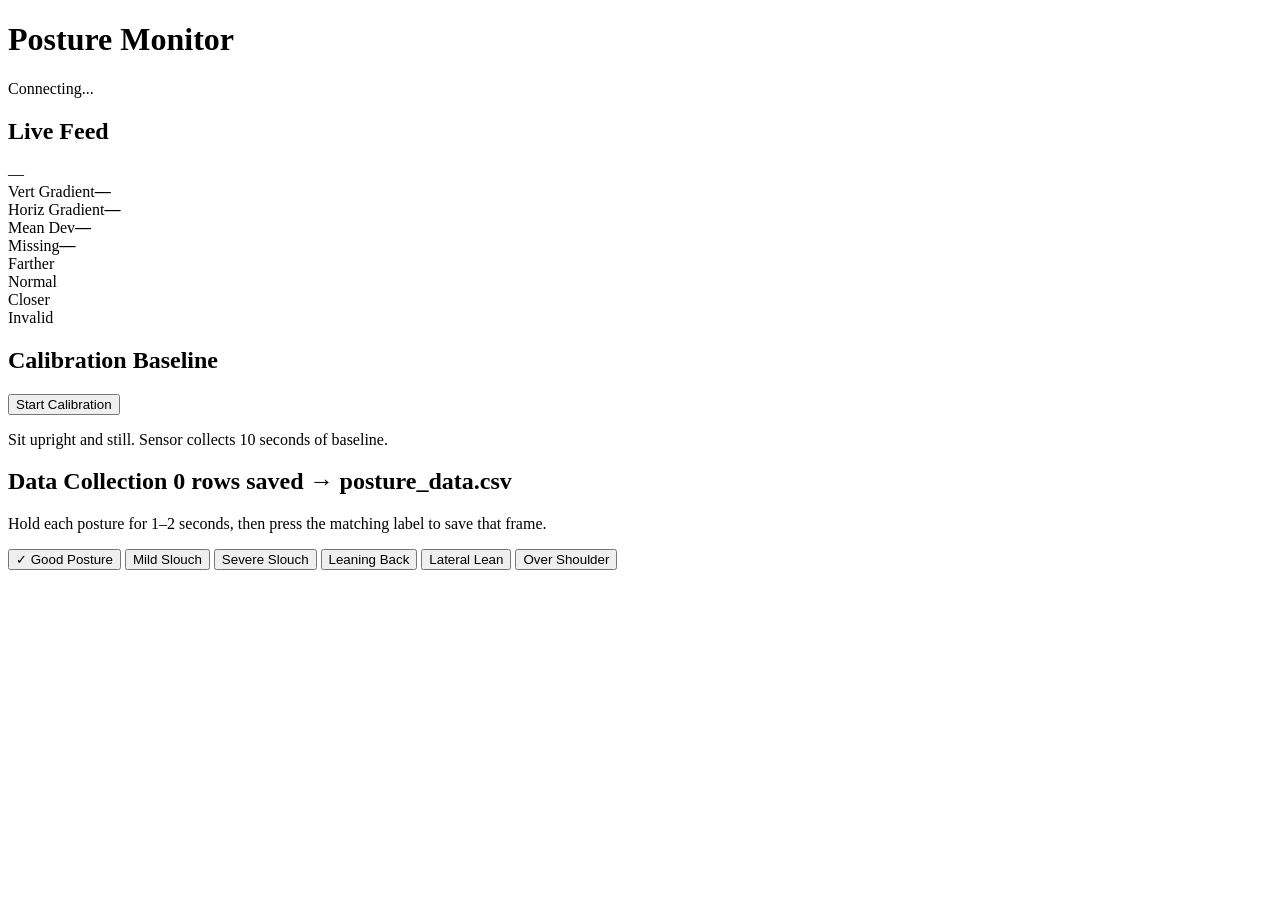
==== python/templates/index.html @ 013aa216 "Add files via upload" ====
<!DOCTYPE html>
<html lang="en">
<head>
  <meta charset="UTF-8">
  <meta name="viewport" content="width=device-width, initial-scale=1.0">
  <title>Posture Monitor</title>
  <link rel="stylesheet" href="/static/style.css">
</head>
<body>

  <h1>Posture Monitor</h1>
  <p class="sub">
    <span class="dot dot-wait" id="dot"></span>
    <span id="status-text">Connecting...</span>
  </p>

  <div class="layout">

    <!-- ── Live Feed ───────────────────────── -->
    <div class="card">
      <h2>Live Feed</h2>
      <div class="badge neutral" id="posture-badge">—</div>
      <div class="grid8" id="live-grid"></div>
      <div class="stats">
        <div class="stat"><span>Vert Gradient</span><b id="vert">—</b></div>
        <div class="stat"><span>Horiz Gradient</span><b id="horiz">—</b></div>
        <div class="stat"><span>Mean Dev</span><b id="mean">—</b></div>
        <div class="stat"><span>Missing</span><b id="missing">—</b></div>
      </div>
      <div class="legend">
        <div class="leg"><div class="leg-sq" style="background:#1e3a8a"></div>Farther</div>
        <div class="leg"><div class="leg-sq" style="background:#065f46"></div>Normal</div>
        <div class="leg"><div class="leg-sq" style="background:#7f1d1d"></div>Closer</div>
        <div class="leg"><div class="leg-sq" style="background:#374151"></div>Invalid</div>
      </div>
    </div>

    <!-- ── Calibration ─────────────────────── -->
    <div class="card">
      <h2>Calibration Baseline</h2>
      <button class="btn" id="cal-btn" onclick="startCalibration()">
        Start Calibration
      </button>
      <p class="cal-hint">Sit upright and still. Sensor collects 10 seconds of baseline.</p>
      <div class="grid8" id="cal-grid"></div>
      <div class="stats" id="cal-stats"></div>
    </div>

    <!-- ── Data Collection ─────────────────── -->
    <div class="card card-wide">
      <h2>Data Collection
        <span class="csv-counter">
          <span id="csv-count">0</span> rows saved
          <span class="csv-file">→ posture_data.csv</span>
        </span>
      </h2>
      <p class="cal-hint">
        Hold each posture for 1–2 seconds, then press the matching label to save that frame.
      </p>
      <div class="collect-grid">
        <button class="btn btn-collect btn-good"    onclick="collect('GOOD')">
          ✓ Good Posture
        </button>
        <button class="btn btn-collect btn-mild"    onclick="collect('MILD_SLOUCH')">
          Mild Slouch
        </button>
        <button class="btn btn-collect btn-severe"  onclick="collect('SEVERE_SLOUCH')">
          Severe Slouch
        </button>
        <button class="btn btn-collect btn-mild"    onclick="collect('LEANING_BACK')">
          Leaning Back
        </button>
        <button class="btn btn-collect btn-mild"    onclick="collect('LATERAL_LEAN')">
          Lateral Lean
        </button>
        <button class="btn btn-collect btn-severe"  onclick="collect('OVER_SHOULDER')">
          Over Shoulder
        </button>
      </div>
      <div id="collect-status" class="collect-status"></div>

      <!-- Per-label counters -->
      <div class="label-counts" id="label-counts"></div>
    </div>

  </div>

  <script src="/static/script.js"></script>
</body>
</html>
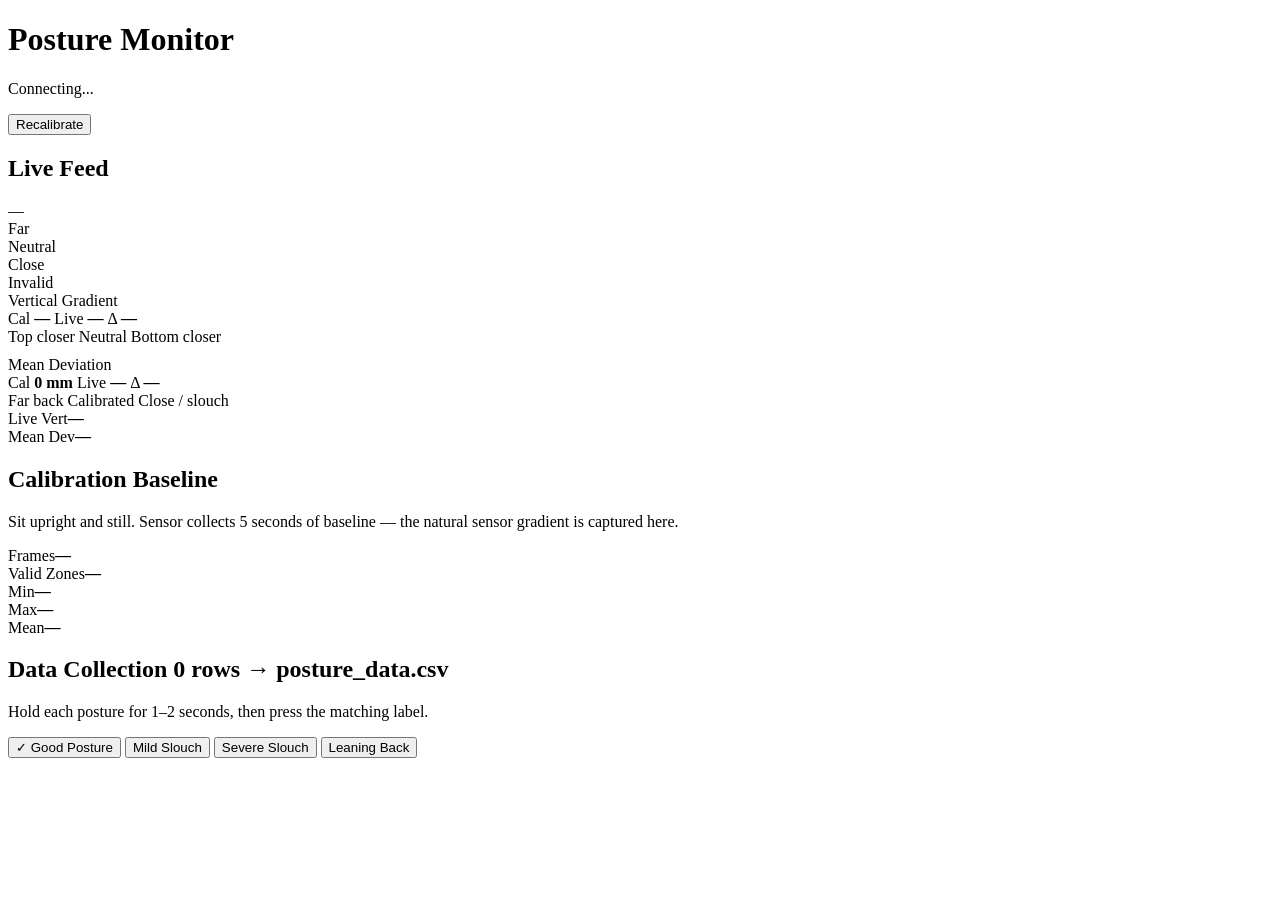
==== commit efa783aa: "Update ESP32 firmware and Python/static files" ====
--- a/python/templates/index.html
+++ b/python/templates/index.html
@@ -1,85 +1,154 @@
 <!DOCTYPE html>
-<html lang="en">
+<html lang="en" data-theme="dark">
 <head>
   <meta charset="UTF-8">
   <meta name="viewport" content="width=device-width, initial-scale=1.0">
   <title>Posture Monitor</title>
-  <link rel="stylesheet" href="/static/style.css">
+  <link rel="stylesheet" href="/static/style.css?v=2">
 </head>
 <body>
 
-  <h1>Posture Monitor</h1>
-  <p class="sub">
-    <span class="dot dot-wait" id="dot"></span>
-    <span id="status-text">Connecting...</span>
-  </p>
+  <header>
+    <div class="header-left">
+      <h1>Posture Monitor</h1>
+      <p class="sub">
+        <span class="dot dot-wait" id="dot"></span>
+        <span id="status-text">Connecting...</span>
+      </p>
+    </div>
+    <button class="btn btn-sm" id="cal-btn" onclick="startCalibration()">
+      Recalibrate
+    </button>
+  </header>
 
   <div class="layout">
 
-    <!-- ── Live Feed ───────────────────────── -->
+    <!-- Live Feed -->
     <div class="card">
       <h2>Live Feed</h2>
       <div class="badge neutral" id="posture-badge">—</div>
+
       <div class="grid8" id="live-grid"></div>
+
+      <div class="legend">
+        <div class="leg"><div class="leg-sq" style="background:#1e3a8a"></div>Far</div>
+        <div class="leg"><div class="leg-sq" style="background:#065f46"></div>Neutral</div>
+        <div class="leg"><div class="leg-sq" style="background:#7f1d1d"></div>Close</div>
+        <div class="leg"><div class="leg-sq" style="background:#1e293b"></div>Invalid</div>
+      </div>
+
+      <div class="divider"></div>
+
+      <div class="gradient-panel">
+
+        <div class="gp-section-label">Vertical Gradient</div>
+        <div class="gradient-panel-row">
+          <span class="gp-row-label">Cal</span>
+          <b class="gp-val" id="gp-cal-vert">—</b>
+          <span class="gp-row-label">Live</span>
+          <b class="gp-val" id="gp-live-vert">—</b>
+          <span class="gp-row-label">Δ</span>
+          <b class="gp-val gp-delta" id="gp-d-vert">—</b>
+        </div>
+        <div class="gp-bar-row">
+          <div class="gp-bar-track">
+            <div class="gp-marker-cal" id="gp-marker-cal-vert"></div>
+            <div class="gp-bar-fill" id="gp-bar-vert"></div>
+          </div>
+          <div class="gp-bar-labels">
+            <span>Top closer</span>
+            <span>Neutral</span>
+            <span>Bottom closer</span>
+          </div>
+        </div>
+
+        <div class="gp-section-label" style="margin-top:10px">Mean Deviation</div>
+        <div class="gradient-panel-row">
+          <span class="gp-row-label">Cal</span>
+          <b class="gp-val" id="gp-cal-mean">0 mm</b>
+          <span class="gp-row-label">Live</span>
+          <b class="gp-val" id="gp-live-mean">—</b>
+          <span class="gp-row-label">Δ</span>
+          <b class="gp-val gp-delta" id="gp-d-mean">—</b>
+        </div>
+        <div class="gp-bar-row">
+          <div class="gp-bar-track">
+            <div class="gp-bar-fill gp-bar-fill-mean" id="gp-bar-mean"></div>
+          </div>
+          <div class="gp-bar-labels">
+            <span>Far back</span>
+            <span>Calibrated</span>
+            <span>Close / slouch</span>
+          </div>
+        </div>
+
+      </div>
+
       <div class="stats">
-        <div class="stat"><span>Vert Gradient</span><b id="vert">—</b></div>
-        <div class="stat"><span>Horiz Gradient</span><b id="horiz">—</b></div>
+        <div class="stat"><span>Live Vert</span><b id="vert">—</b></div>
         <div class="stat"><span>Mean Dev</span><b id="mean">—</b></div>
-        <div class="stat"><span>Missing</span><b id="missing">—</b></div>
-      </div>
-      <div class="legend">
-        <div class="leg"><div class="leg-sq" style="background:#1e3a8a"></div>Farther</div>
-        <div class="leg"><div class="leg-sq" style="background:#065f46"></div>Normal</div>
-        <div class="leg"><div class="leg-sq" style="background:#7f1d1d"></div>Closer</div>
-        <div class="leg"><div class="leg-sq" style="background:#374151"></div>Invalid</div>
       </div>
     </div>
 
-    <!-- ── Calibration ─────────────────────── -->
+    <!-- Calibration Baseline -->
     <div class="card">
       <h2>Calibration Baseline</h2>
-      <button class="btn" id="cal-btn" onclick="startCalibration()">
-        Start Calibration
-      </button>
-      <p class="cal-hint">Sit upright and still. Sensor collects 10 seconds of baseline.</p>
+      <p class="cal-hint">Sit upright and still. Sensor collects 5 seconds of baseline — the natural sensor gradient is captured here.</p>
+
       <div class="grid8" id="cal-grid"></div>
-      <div class="stats" id="cal-stats"></div>
+
+      <div class="stats" id="cal-stats">
+        <div class="stat"><span>Frames</span><b id="cal-frames">—</b></div>
+        <div class="stat"><span>Valid Zones</span><b id="cal-valid-zones">—</b></div>
+        <div class="stat"><span>Min</span><b id="cal-min">—</b></div>
+        <div class="stat"><span>Max</span><b id="cal-max">—</b></div>
+        <div class="stat"><span>Mean</span><b id="cal-mean">—</b></div>
+      </div>
+
+      <div class="cal-gradient-summary" id="cal-gradient-summary" style="display:none">
+        <div class="cgs-row">
+          <span class="cgs-label">Natural Vert Gradient</span>
+          <b class="cgs-val" id="cgs-vert">—</b>
+        </div>
+        <div class="cgs-bar-wrap">
+          <div class="cgs-bar-track">
+            <div class="cgs-bar-fill" id="cgs-bar-vert"></div>
+          </div>
+          <div class="cgs-bar-labels">
+            <span>Top closer</span>
+            <span>Neutral</span>
+            <span>Bottom closer</span>
+          </div>
+        </div>
+        <div class="cgs-row" style="margin-top:10px">
+          <span class="cgs-label">Mean Baseline Dist</span>
+          <b class="cgs-val" id="cgs-mean-dist">—</b>
+        </div>
+        <div class="cgs-row">
+          <span class="cgs-label">Lean-back Threshold</span>
+          <b class="cgs-val cgs-thresh" id="cgs-leanback-thresh">—</b>
+        </div>
+      </div>
     </div>
 
-    <!-- ── Data Collection ─────────────────── -->
+    <!-- Data Collection -->
     <div class="card card-wide">
       <h2>Data Collection
         <span class="csv-counter">
-          <span id="csv-count">0</span> rows saved
+          <span id="csv-count">0</span> rows
           <span class="csv-file">→ posture_data.csv</span>
         </span>
       </h2>
-      <p class="cal-hint">
-        Hold each posture for 1–2 seconds, then press the matching label to save that frame.
-      </p>
+      <p class="cal-hint">Hold each posture for 1–2 seconds, then press the matching label.</p>
+
       <div class="collect-grid">
-        <button class="btn btn-collect btn-good"    onclick="collect('GOOD')">
-          ✓ Good Posture
-        </button>
-        <button class="btn btn-collect btn-mild"    onclick="collect('MILD_SLOUCH')">
-          Mild Slouch
-        </button>
-        <button class="btn btn-collect btn-severe"  onclick="collect('SEVERE_SLOUCH')">
-          Severe Slouch
-        </button>
-        <button class="btn btn-collect btn-mild"    onclick="collect('LEANING_BACK')">
-          Leaning Back
-        </button>
-        <button class="btn btn-collect btn-mild"    onclick="collect('LATERAL_LEAN')">
-          Lateral Lean
-        </button>
-        <button class="btn btn-collect btn-severe"  onclick="collect('OVER_SHOULDER')">
-          Over Shoulder
-        </button>
+        <button class="btn btn-collect btn-good"     onclick="collect('GOOD')">✓ Good Posture</button>
+        <button class="btn btn-collect btn-mild"     onclick="collect('MILD_SLOUCH')">Mild Slouch</button>
+        <button class="btn btn-collect btn-severe"   onclick="collect('SEVERE_SLOUCH')">Severe Slouch</button>
+        <button class="btn btn-collect btn-leanback" onclick="collect('LEANING_BACK')">Leaning Back</button>
       </div>
+
       <div id="collect-status" class="collect-status"></div>
-
-      <!-- Per-label counters -->
       <div class="label-counts" id="label-counts"></div>
     </div>
 
